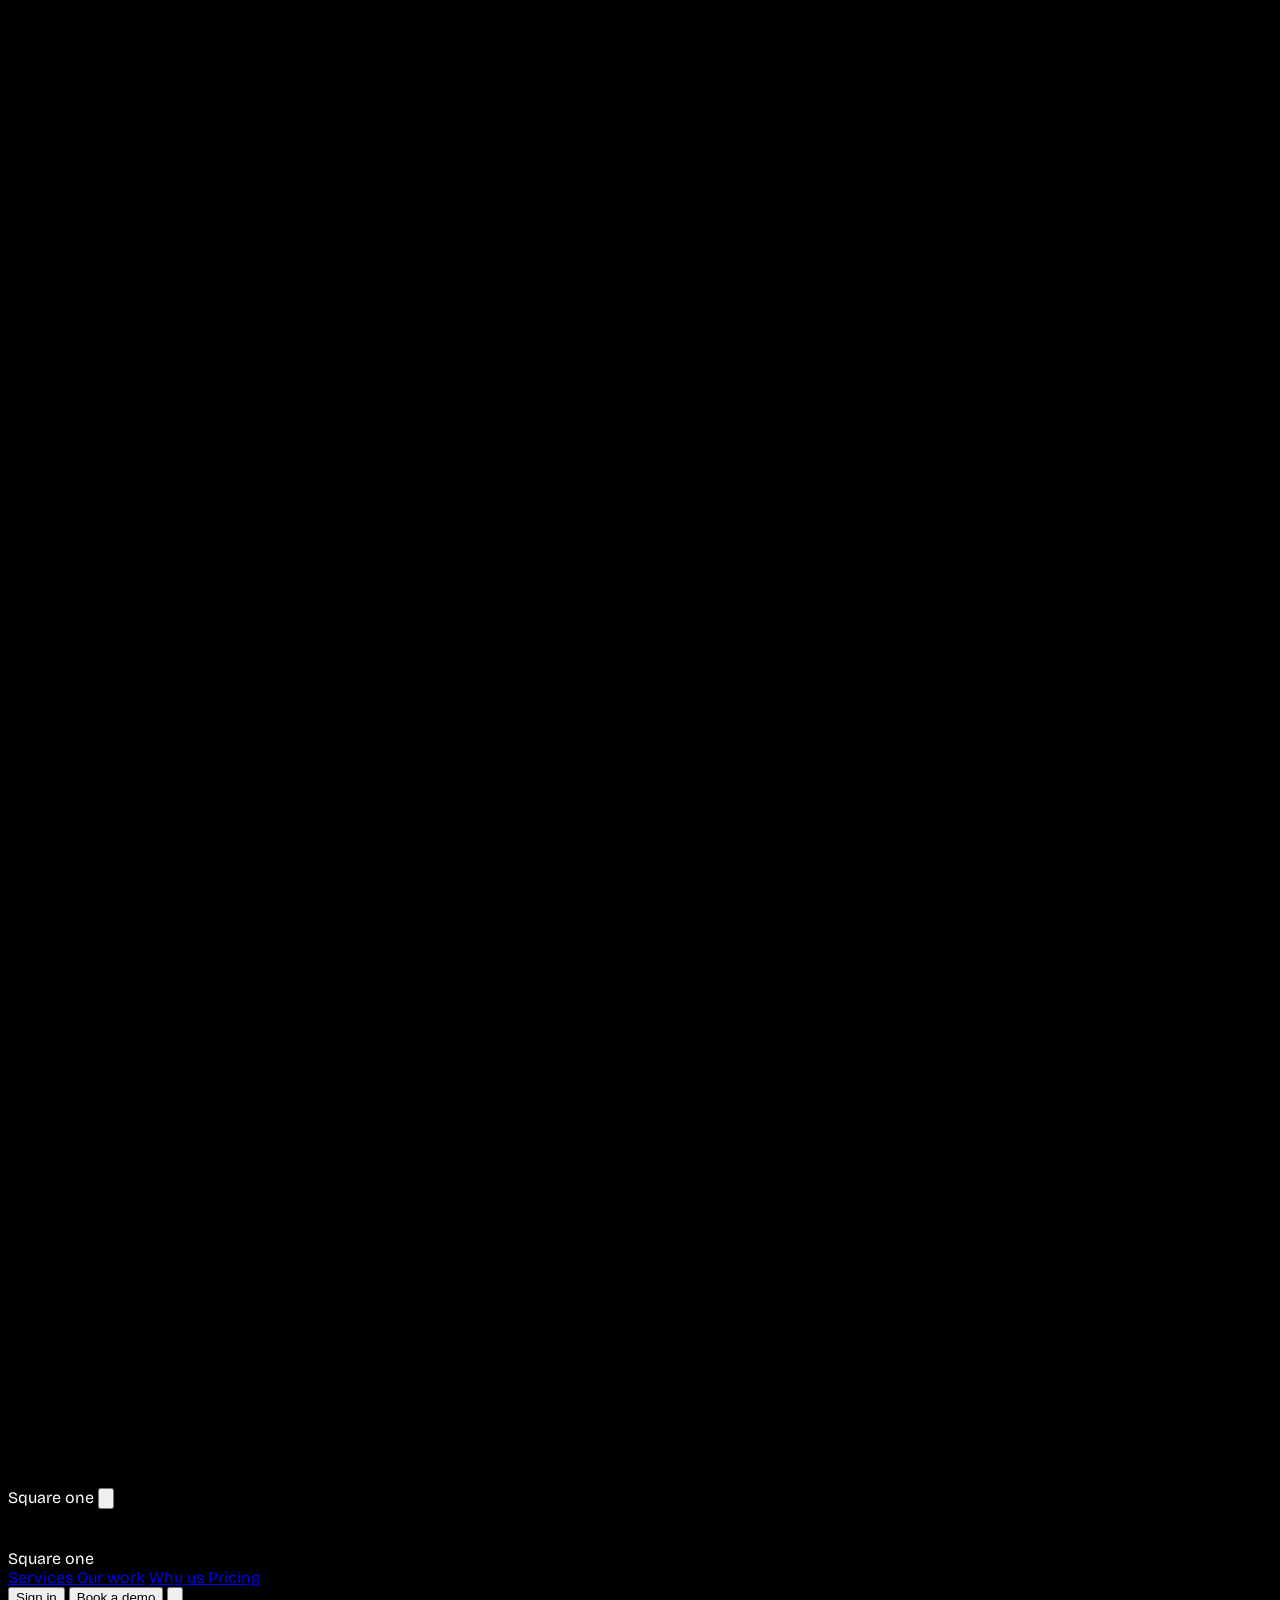
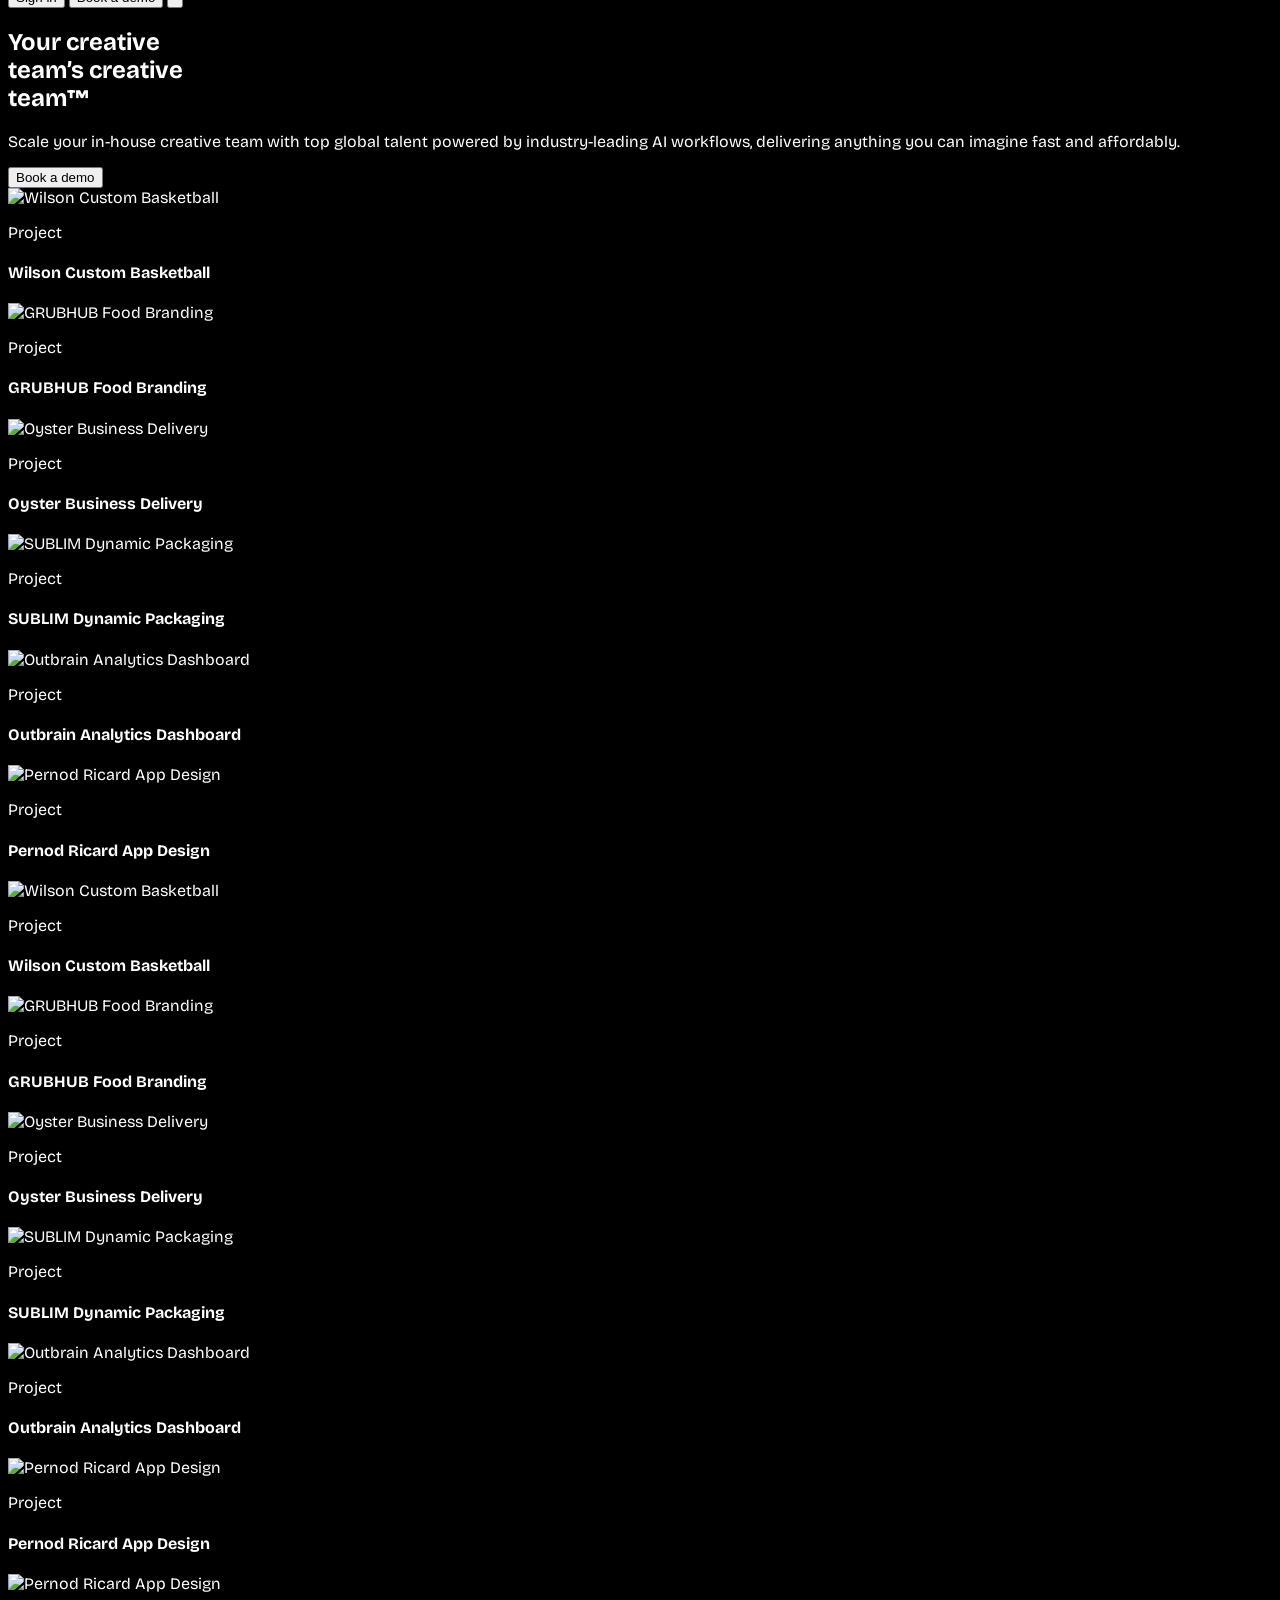
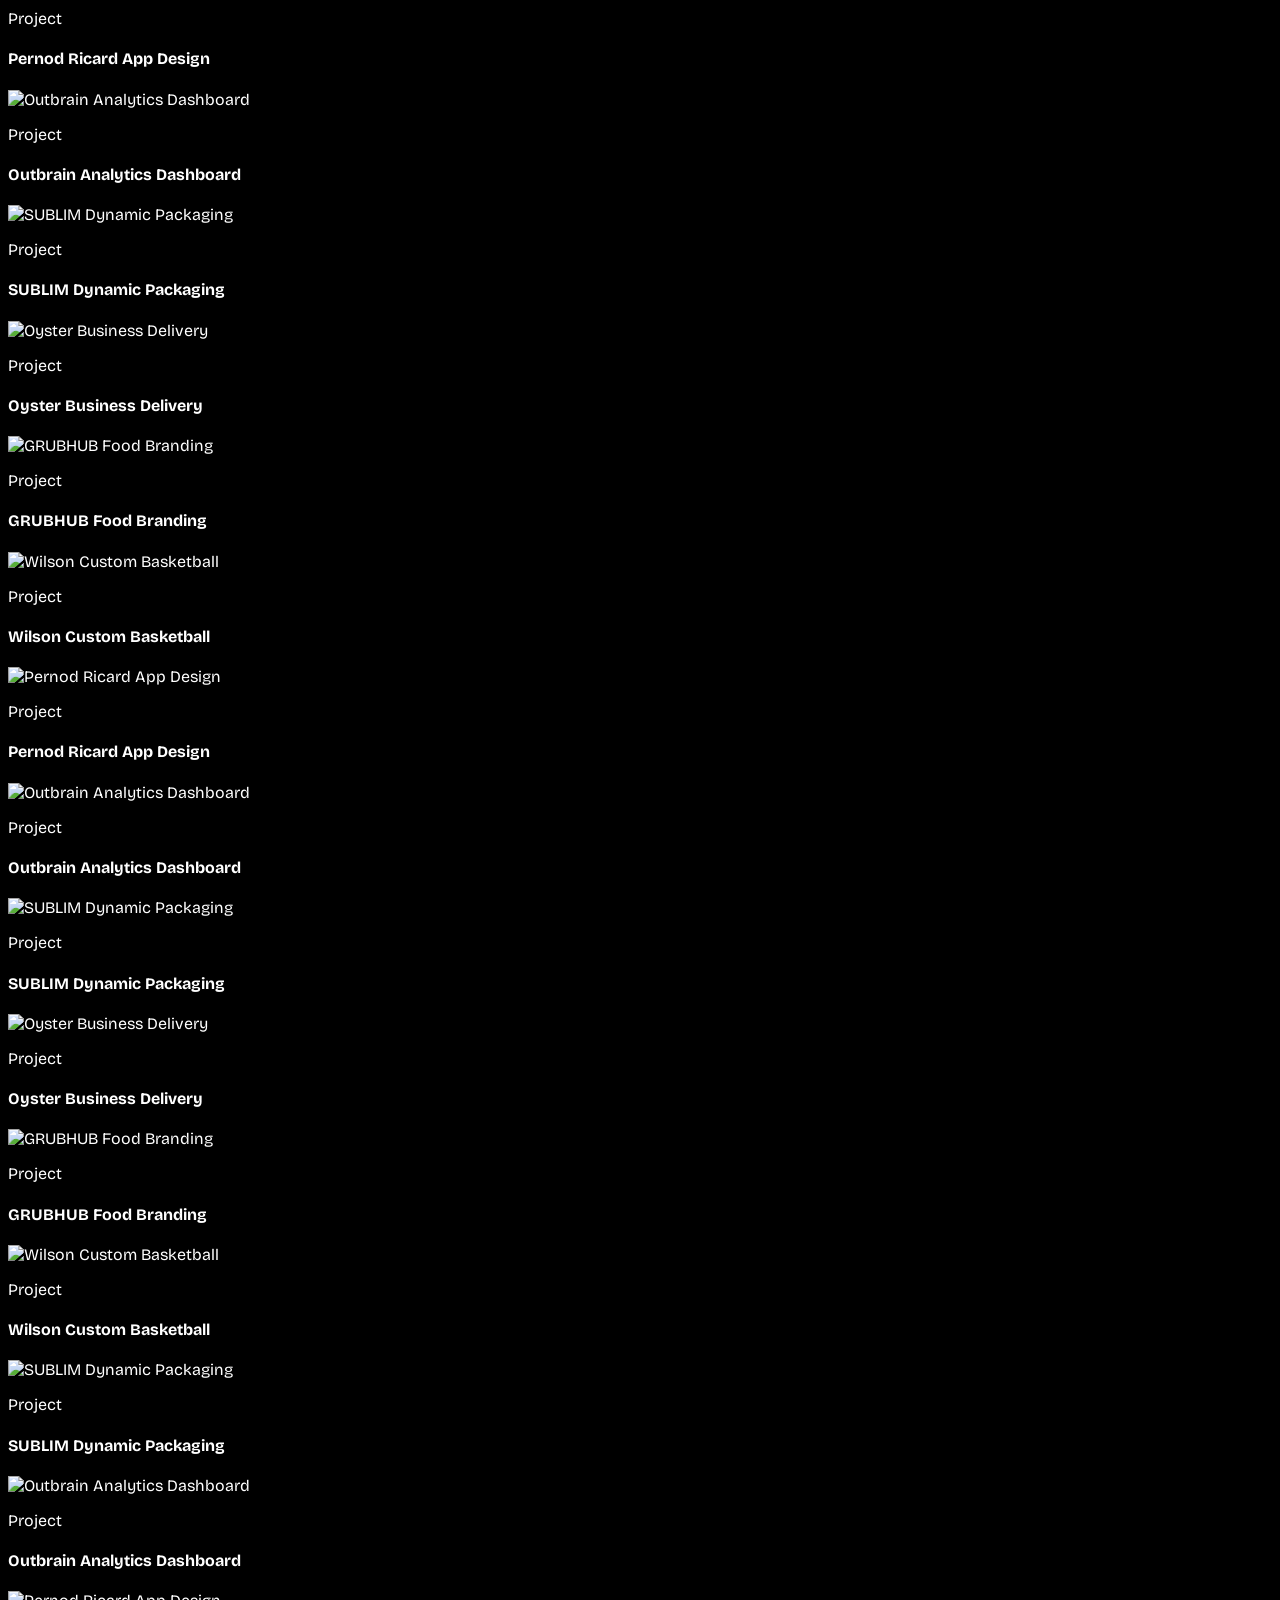
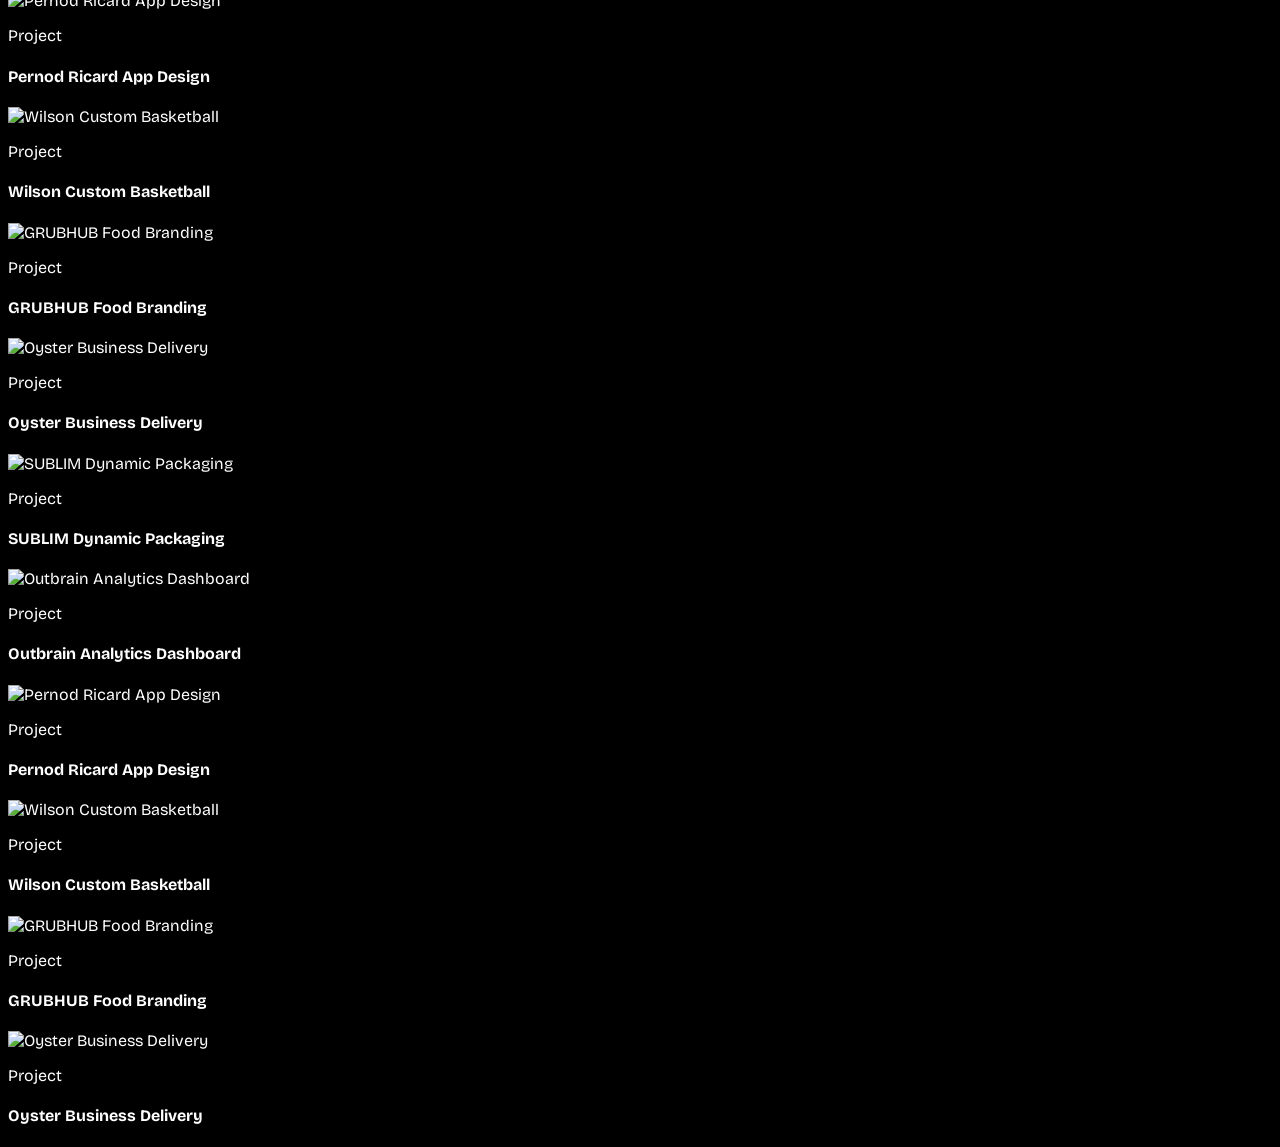
==== demopage.html @ 6ad68426 "index changes" ====
<!DOCTYPE html>
<html lang="en">
<head>
    <meta charset="UTF-8">
    <meta name="viewport" content="width=device-width, initial-scale=1.0">
    <title>Square One - Premium Responsive Split Framework</title>
    
    <link rel="preconnect" href="https://fonts.googleapis.com">
    <link rel="preconnect" href="https://fonts.gstatic.com" crossorigin>
    <link href="https://fonts.googleapis.com/css2?family=Bricolage+Grotesque:opsz,wght@12..96,200..800&display=swap" rel="stylesheet">

    <script src="https://cdn.tailwindcss.com"></script>

    <script src="https://cdnjs.cloudflare.com/ajax/libs/gsap/3.12.5/gsap.min.js"></script>
    
    <style>
        /* Base Theme Settings */
        :root {
            --bg-black: #000000;
            --text-white: #ffffff;
        }

        body {
            background-color: var(--bg-black);
            color: var(--text-white);
            font-family: "Bricolage Grotesque", sans-serif;
            font-optical-sizing: auto;
            font-variation-settings: "wdth" 100;
        }

        /* Pure CSS Marquee Core Animations */
        @keyframes marqueeUp {
            0% { transform: translateY(0); }
            100% { transform: translateY(-50%); }
        }

        @keyframes marqueeDown {
            0% { transform: translateY(-50%); }
            100% { transform: translateY(0); }
        }

        .animate-marquee-up {
            animation: marqueeUp 24s linear infinite;
        }

        .animate-marquee-down {
            animation: marqueeDown 24s linear infinite;
        }

        /* Hover behavior to pause animation smoothly */
        .marquee-container:hover .animate-marquee-up,
        .marquee-container:hover .animate-marquee-down {
            animation-play-state: paused;
        }

        /* Hide default scrollbars */
        ::-webkit-scrollbar {
            display: none;
        }
    </style>
</head>
<body class="min-h-screen overflow-x-hidden flex flex-col justify-between relative">

    <div id="demo-modal" class="fixed inset-0 w-full h-screen bg-black/60 backdrop-blur-md z-[1000] hidden items-center justify-center px-4">
        
        <div id="modal-card" class="bg-[#fcfdfa] text-black w-full max-w-2xl rounded-3xl p-8 md:p-12 shadow-2xl relative transform translate-y-8 opacity-0">
            
            <button id="modal-close-btn" class="absolute top-6 right-6 p-2 text-neutral-400 hover:text-black transition focus:outline-none" aria-label="Close Modal">
                <svg class="w-6 h-6" fill="none" stroke="currentColor" viewBox="0 0 24 24" xmlns="http://www.w3.org/2000/svg">
                    <path stroke-linecap="round" stroke-linejoin="round" stroke-width="2" d="M6 18L18 6M6 6l12 12"></path>
                </svg>
            </button>

            <div class="text-center mb-10">
                <h2 class="text-3xl md:text-4xl font-normal tracking-tight text-neutral-900">
                    Book a demo <span class="font-light italic text-neutral-500">with our experts</span>
                </h2>
            </div>

            <form onsubmit="event.preventDefault();" class="space-y-6">
                <div class="grid grid-cols-1 md:grid-cols-2 gap-6">
                    
                    <div class="flex flex-col space-y-1.5">
                        <label class="text-[11px] font-bold tracking-wider text-neutral-400 uppercase pl-1">Business Email</label>
                        <input type="email" placeholder="Enter your business email" class="w-full bg-transparent border border-neutral-300 rounded-full px-5 py-3.5 text-sm text-neutral-800 placeholder-neutral-400 focus:outline-none focus:border-black transition" required>
                    </div>

                    <div class="flex flex-col space-y-1.5">
                        <label class="text-[11px] font-bold tracking-wider text-neutral-400 uppercase pl-1">Full Name</label>
                        <input type="text" placeholder="Enter your full name" class="w-full bg-transparent border border-neutral-300 rounded-full px-5 py-3.5 text-sm text-neutral-800 placeholder-neutral-400 focus:outline-none focus:border-black transition" required>
                    </div>

                    <div class="flex flex-col space-y-1.5">
                        <label class="text-[11px] font-bold tracking-wider text-neutral-400 uppercase pl-1">Company Size</label>
                        <div class="relative">
                            <select class="w-full bg-transparent border border-neutral-300 rounded-full px-5 py-3.5 text-sm text-neutral-500 appearance-none focus:outline-none focus:border-black transition cursor-pointer">
                                <option value="" disabled selected>Select the size of your company</option>
                                <option value="1-10">1 - 10 employees</option>
                                <option value="11-50">11 - 50 employees</option>
                                <option value="51-200">51 - 200 employees</option>
                                <option value="201+">201+ employees</option>
                            </select>
                            <div class="absolute inset-y-0 right-5 flex items-center pointer-events-none text-neutral-400">
                                <svg class="w-4 h-4" fill="none" stroke="currentColor" viewBox="0 0 24 24"><path stroke-linecap="round" stroke-linejoin="round" stroke-width="2" d="M19 9l-7 7-7-7"></path></svg>
                            </div>
                        </div>
                    </div>

                    <div class="flex flex-col space-y-1.5">
                        <label class="text-[11px] font-bold tracking-wider text-neutral-400 uppercase pl-1">Company Name</label>
                        <input type="text" placeholder="Enter your company name" class="w-full bg-transparent border border-neutral-300 rounded-full px-5 py-3.5 text-sm text-neutral-800 placeholder-neutral-400 focus:outline-none focus:border-black transition" required>
                    </div>

                </div>

                <div class="flex justify-end pt-4">
                    <button type="submit" class="bg-[#032b24] text-white font-bold px-8 py-3.5 rounded-full text-sm hover:bg-black transition duration-300 shadow-md">
                        Book a demo
                    </button>
                </div>
            </form>

        </div>
    </div>

    <div id="mobile-menu" class="fixed inset-0 w-full h-screen bg-black z-[999] hidden flex-col justify-between px-8 py-12 lg:hidden">
        
        <div class="flex justify-between items-center w-full">
            <span class="text-2xl font-extrabold tracking-tight text-white">Square one</span>
            
            <button id="menu-close-btn" class="p-2 text-white hover:text-neutral-400 transition focus:outline-none" aria-label="Close Menu">
                <svg class="w-8 h-8" fill="none" stroke="currentColor" viewBox="0 0 24 24" xmlns="http://www.w3.org/2000/svg">
                    <path stroke-linecap="round" stroke-linejoin="round" stroke-width="2" d="M6 18L18 6M6 6l12 12"></path>
                </svg>
            </button>
        </div>

        <nav class="flex flex-col space-y-8 text-4xl font-bold tracking-tight text-left my-auto w-full">
            <a href="#" class="mobile-nav-link text-neutral-200 hover:text-white transition duration-300 flex items-center justify-between group py-2 border-b border-neutral-900">
                <span>Services</span> <span class="text-2xl text-neutral-500 group-hover:text-white transition">→</span>
            </a>
            <a href="#" class="mobile-nav-link text-neutral-200 hover:text-white transition duration-300 flex items-center justify-between group py-2 border-b border-neutral-900">
                <span>Our work</span> <span class="text-2xl text-neutral-500 group-hover:text-white transition">→</span>
            </a>
            <a href="#" class="mobile-nav-link text-neutral-200 hover:text-white transition duration-300 flex items-center justify-between group py-2 border-b border-neutral-900">
                <span>Why us</span> <span class="text-2xl text-neutral-500 group-hover:text-white transition">→</span>
            </a>
            <a href="#" class="mobile-nav-link text-neutral-200 hover:text-white transition duration-300 flex items-center justify-between group py-2 border-b border-neutral-900">
                <span>Pricing</span> <span class="text-2xl text-neutral-500 group-hover:text-white transition">→</span>
            </a>
        </nav>

        <div class="mobile-nav-footer w-full flex flex-col space-y-4 pt-6 border-t border-neutral-900">
            <button class="open-demo-trigger w-full bg-white text-black font-extrabold py-4 rounded-full text-center hover:bg-neutral-200 transition duration-300">
                Book a demo
            </button>
            <button class="w-full text-center text-neutral-400 font-semibold py-2 hover:text-white transition">
                Sign in
            </button>
        </div>
    </div>

    <header class="w-full sticky top-0 z-50 px-6 md:px-12 py-6" style="background-color: var(--bg-black);">
        <div class="max-w-7xl mx-auto flex justify-between items-center w-full gap-4 relative">
            
            <div class="text-2xl font-extrabold tracking-tight text-white cursor-pointer shrink-0">
                Square one
            </div>
            
            <nav class="hidden lg:flex items-center space-x-6 xl:space-x-8 text-sm font-medium text-neutral-400 whitespace-nowrap overflow-hidden">
                <a href="#" class="hover:text-white transition duration-200 flex items-center gap-1">Services </a>
                <a href="#" class="hover:text-white transition duration-200">Our work</a>
                <a href="#" class="hover:text-white transition duration-200 flex items-center gap-1">Why us </a>
                <a href="#" class="hover:text-white transition duration-200">Pricing</a>
            </nav>
            
            <div class="flex items-center space-x-4 shrink-0">
                <button class="hidden sm:inline-block text-neutral-300 font-semibold text-sm hover:text-white transition duration-200">
                    Sign in
                </button>
                <button class="open-demo-trigger hidden sm:inline-block bg-white text-black font-bold px-6 py-2.5 rounded-full text-sm hover:bg-neutral-200 transition duration-300 shadow-md">
                    Book a demo
                </button>

                <button id="menu-open-btn" class="lg:hidden flex items-center justify-center p-2 text-white hover:text-neutral-400 transition focus:outline-none z-40" aria-label="Open Menu">
                    <svg class="w-7 h-7" fill="none" stroke="currentColor" viewBox="0 0 24 24" xmlns="http://www.w3.org/2000/svg">
                        <path stroke-linecap="round" stroke-linejoin="round" stroke-width="2" d="M4 6h16M4 12h16M4 18h16"></path>
                    </svg>
                </button>
            </div>

        </div>
    </header>

    <main class="w-full flex-grow relative overflow-hidden flex items-center py-12 lg:py-0">
        <section class="w-full grid grid-cols-1 lg:grid-cols-12 items-center gap-12 lg:gap-0">
            
            <div class="lg:col-span-6 px-6 md:px-12 lg:pr-12 w-full flex justify-end">
                <div class="w-full max-w-[580px] lg:w-[580px] space-y-6 z-10">
                    <h1 class="text-5xl sm:text-6xl md:text-7xl font-extrabold leading-[1.05] tracking-tight text-white">
                        Your creative <br>
                        <span class="font-light text-neutral-400">team’s creative</span> <br>
                        <span>team™</span>
                    </h1>
                    <p class="text-neutral-400 text-base sm:text-lg max-w-md leading-relaxed font-normal">
                        Scale your in-house creative team with top global talent powered by industry-leading AI workflows, delivering anything you can imagine fast and affordably.
                    </p>
                    <div class="pt-4">
                        <button class="open-demo-trigger bg-white text-black font-extrabold px-8 py-4 rounded-full text-md hover:bg-neutral-200 transition duration-300 shadow-xl">
                            Book a demo
                        </button>
                    </div>
                </div>
            </div>

            <div class="lg:col-span-6 w-full px-6 md:px-12 lg:px-0">
                <div class="marquee-container h-[55vh] lg:h-[85vh] w-full grid grid-cols-3 gap-4 relative overflow-hidden lg:rounded-l-2xl pl-0 lg:pl-4">
                    
                    <div class="flex flex-col gap-4 animate-marquee-up" id="col-1"></div>

                    <div class="flex flex-col gap-4 animate-marquee-down" id="col-2"></div>

                    <div class="flex flex-col gap-4 animate-marquee-up" id="col-3"></div>

                    <div class="absolute top-0 left-0 w-full h-24 pointer-events-none z-20" style="background: linear-gradient(to bottom, var(--bg-black), transparent);"></div>
                    <div class="absolute bottom-0 left-0 w-full h-24 pointer-events-none z-20" style="background: linear-gradient(to top, var(--bg-black), transparent);"></div>
                </div>
            </div>

        </section>

        
    </main>

    <footer class="py-2"></footer>

    <script>
        // 1. ORIGINAL PORTFOLIO MOCK DATABASE FROM YOUR SCRIPT.JS
        const mockImages = [
            { bg: 'bg-blue-600', text: 'Wilson Custom Basketball', img: 'https://images.unsplash.com/photo-1546519638-68e109498ffc?w=400&auto=format&fit=crop&q=60' },
            { bg: 'bg-orange-600', text: 'GRUBHUB Food Branding', img: 'https://images.unsplash.com/photo-1565299624946-b28f40a0ae38?w=400&auto=format&fit=crop&q=60' },
            { bg: 'bg-teal-700', text: 'Oyster Business Delivery', img: 'https://images.unsplash.com/photo-1516321318423-f06f85e504b3?w=400&auto=format&fit=crop&q=60' },
            { bg: 'bg-purple-600', text: 'SUBLIM Dynamic Packaging', img: 'https://images.unsplash.com/photo-1589939705384-5185137a7f0f?w=400&auto=format&fit=crop&q=60' },
            { bg: 'bg-pink-600', text: 'Outbrain Analytics Dashboard', img: 'https://images.unsplash.com/photo-1460925895917-afdab827c52f?w=400&auto=format&fit=crop&q=60' },
            { bg: 'bg-indigo-800', text: 'Pernod Ricard App Design', img: 'https://images.unsplash.com/photo-1551288049-bebda4e38f71?w=400&auto=format&fit=crop&q=60' }
        ];

        // 2. CARD GENERATOR ENGINE
        function createCard(item) {
            return `
                <div class="w-full aspect-[3/4] ${item.bg} rounded-2xl overflow-hidden relative group cursor-pointer shadow-md transform transition duration-500 hover:scale-[1.02]">
                    <img src="${item.img}" alt="${item.text}" class="w-full h-full object-cover opacity-80 group-hover:opacity-100 transition duration-300">
                    <div class="absolute inset-0 bg-black/40 p-4 flex flex-col justify-end opacity-0 group-hover:opacity-100 transition duration-300">
                        <p class="text-xs font-bold tracking-wider uppercase text-emerald-400">Project</p>
                        <h4 class="text-sm font-semibold text-white leading-tight mt-1">${item.text}</h4>
                    </div>
                </div>
            `;
        }

        document.addEventListener("DOMContentLoaded", () => {
            
            // --- POPULATE COLUMNS LOGIC ---
            const col1 = document.getElementById('col-1');
            const col2 = document.getElementById('col-2');
            const col3 = document.getElementById('col-3');

            const itemsCol1 = [...mockImages];
            const itemsCol2 = [...mockImages].reverse();
            const itemsCol3 = [mockImages[3], mockImages[4], mockImages[5], mockImages[0], mockImages[1], mockImages[2]];

            function populateColumn(element, items) {
                if(!element) return;
                // Double layout for seamless infinite looping illusion
                let htmlContent = items.map(item => createCard(item)).join('');
                htmlContent += items.map(item => createCard(item)).join('');
                element.innerHTML = htmlContent;
            }

            populateColumn(col1, itemsCol1);
            populateColumn(col2, itemsCol2);
            populateColumn(col3, itemsCol3);

            // --- NAVIGATION AND INTERACTIVE CONTROLS ELEMENTS ---
            const menuOpenBtn = document.getElementById("menu-open-btn");
            const menuCloseBtn = document.getElementById("menu-close-btn");
            const mobileMenu = document.getElementById("mobile-menu");
            const mobileLinks = document.querySelectorAll(".mobile-nav-link");
            const mobileFooter = document.querySelector(".mobile-nav-footer");

            const demoModal = document.getElementById("demo-modal");
            const modalCard = document.getElementById("modal-card");
            const modalCloseBtn = document.getElementById("modal-close-btn");
            const openDemoTriggers = document.querySelectorAll(".open-demo-trigger");

            // ==========================================
            // GSAP TIMELINE 1: MOBILE OVERLAY MENU
            // ==========================================
            const menuTl = gsap.timeline({ paused: true });
            menuTl.set(mobileMenu, { display: "flex" }) 
                  .to(mobileMenu, {
                      opacity: 1,
                      duration: 0.35,
                      ease: "power2.out"
                  })
                  .fromTo(mobileLinks, 
                      { y: 25, opacity: 0 }, 
                      { y: 0, opacity: 1, stagger: 0.08, duration: 0.35, ease: "power2.out" }, 
                      "-=0.15"
                  )
                  .fromTo(mobileFooter, 
                      { y: 15, opacity: 0 }, 
                      { y: 0, opacity: 1, duration: 0.3, ease: "power2.out" }, 
                      "-=0.15"
                  );

            menuOpenBtn.addEventListener("click", () => {
                document.body.style.overflow = "hidden";
                menuTl.play();
            });

            menuCloseBtn.addEventListener("click", () => {
                document.body.style.overflow = "auto";
                menuTl.reverse();
            });

            mobileLinks.forEach(link => {
                link.addEventListener("click", () => {
                    document.body.style.overflow = "auto";
                    menuTl.reverse();
                });
            });

            // ==========================================
            // GSAP TIMELINE 2: PREMIUM BLUR DEMO MODAL
            // ==========================================
            const modalTl = gsap.timeline({ paused: true });
            modalTl.set(demoModal, { display: "flex" })
                   .to(demoModal, {
                       opacity: 1,
                       duration: 0.3,
                       ease: "power1.out"
                   })
                   .fromTo(modalCard, {
                       opacity: 0,
                       y: 35,
                       scale: 0.96
                   }, {
                       opacity: 1,
                       y: 0,
                       scale: 1,
                       duration: 0.4,
                       ease: "power3.out"
                   }, "-=0.15");

            // Bind triggers to open Demo Modal gracefully
            openDemoTriggers.forEach(btn => {
                btn.addEventListener("click", () => {
                    // Agar mobile overlay open ho, toh use foran revert karein bina delay ke
                    if (mobileMenu.style.display === "flex") {
                        menuTl.reverse();
                    }
                    document.body.style.overflow = "hidden"; 
                    modalTl.play();
                });
            });

            // Close Modal Event
            modalCloseBtn.addEventListener("click", () => {
                document.body.style.overflow = "auto";
                modalTl.reverse();
            });

            // Click outside the modal box container to dismiss look
            demoModal.addEventListener("click", (e) => {
                if (e.target === demoModal) {
                    document.body.style.overflow = "auto";
                    modalTl.reverse();
                }
            });
        });
    </script>

</body>
</html>
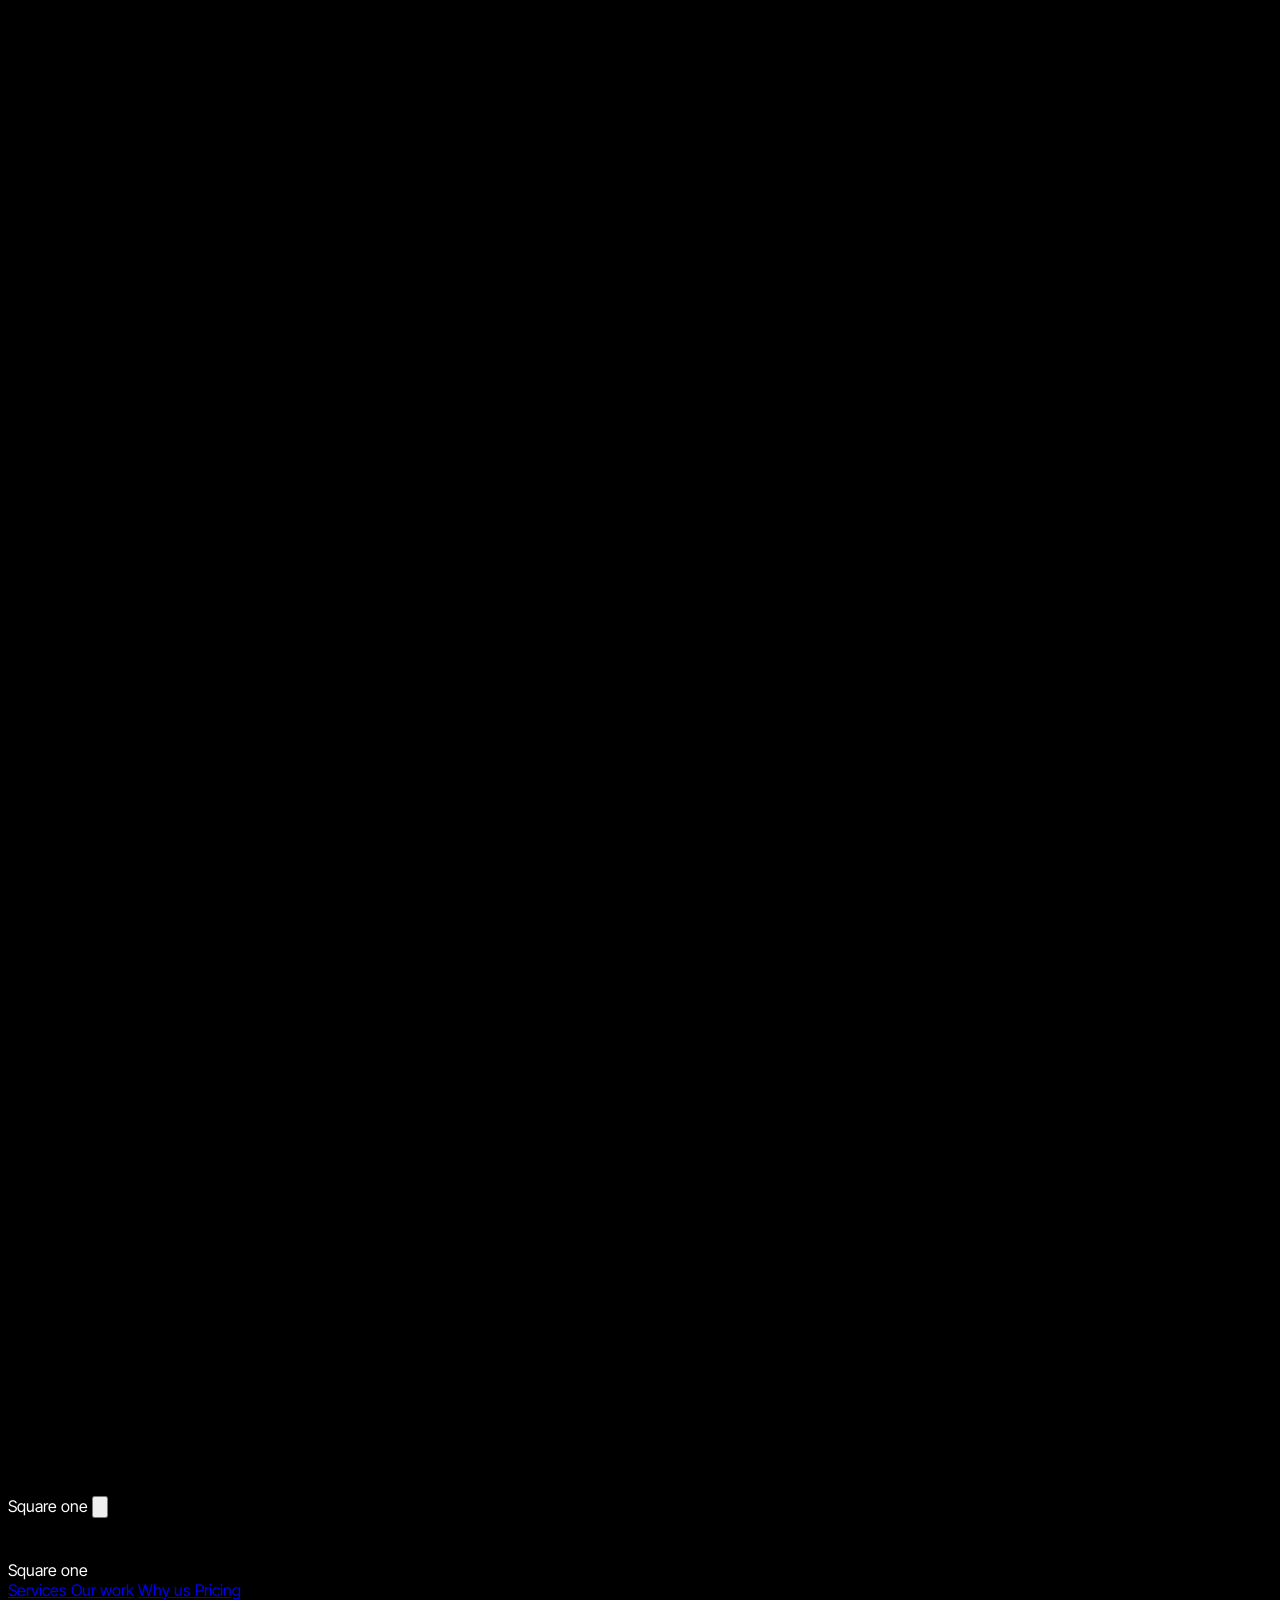
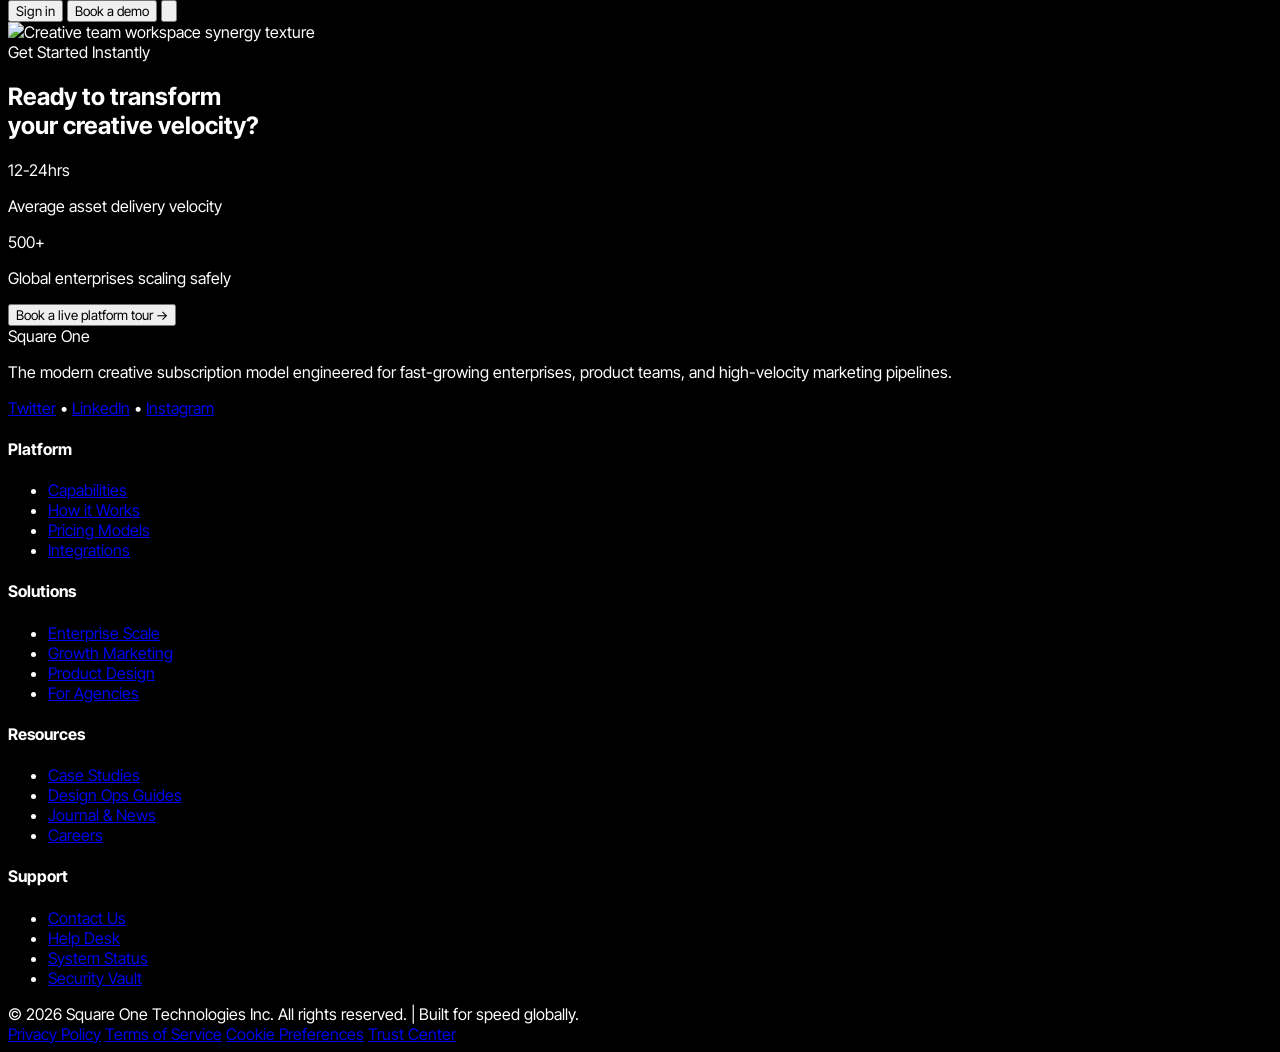
==== commit c1a89c59: "ourowork page is done" ====
--- a/demopage.html
+++ b/demopage.html
@@ -3,18 +3,21 @@
 <head>
     <meta charset="UTF-8">
     <meta name="viewport" content="width=device-width, initial-scale=1.0">
-    <title>Square One - Premium Responsive Split Framework</title>
+    <title>Square One</title>
     
     <link rel="preconnect" href="https://fonts.googleapis.com">
-    <link rel="preconnect" href="https://fonts.gstatic.com" crossorigin>
-    <link href="https://fonts.googleapis.com/css2?family=Bricolage+Grotesque:opsz,wght@12..96,200..800&display=swap" rel="stylesheet">
-
+<link rel="preconnect" href="https://fonts.gstatic.com" crossorigin>
+<link href="https://fonts.googleapis.com/css2?family=Inter+Tight:ital,wght@0,100..900;1,100..900&display=swap" rel="stylesheet">
+     <link rel="stylesheet" href="assets/css/index.css">
     <script src="https://cdn.tailwindcss.com"></script>
 
     <script src="https://cdnjs.cloudflare.com/ajax/libs/gsap/3.12.5/gsap.min.js"></script>
     
     <style>
         /* Base Theme Settings */
+        *{
+            font-family: "Inter Tight", sans-serif;
+        }
         :root {
             --bg-black: #000000;
             --text-white: #ffffff;
@@ -23,7 +26,7 @@
         body {
             background-color: var(--bg-black);
             color: var(--text-white);
-            font-family: "Bricolage Grotesque", sans-serif;
+        
             font-optical-sizing: auto;
             font-variation-settings: "wdth" 100;
         }
@@ -72,7 +75,7 @@
             </button>
 
             <div class="text-center mb-10">
-                <h2 class="text-3xl md:text-4xl font-normal tracking-tight text-neutral-900">
+                <h2 class="text-3xl md:text-4xl  tracking-tight text-neutral-900">
                     Book a demo <span class="font-light italic text-neutral-500">with our experts</span>
                 </h2>
             </div>
@@ -193,95 +196,149 @@
     </header>
 
     <main class="w-full flex-grow relative overflow-hidden flex items-center py-12 lg:py-0">
-        <section class="w-full grid grid-cols-1 lg:grid-cols-12 items-center gap-12 lg:gap-0">
-            
-            <div class="lg:col-span-6 px-6 md:px-12 lg:pr-12 w-full flex justify-end">
-                <div class="w-full max-w-[580px] lg:w-[580px] space-y-6 z-10">
-                    <h1 class="text-5xl sm:text-6xl md:text-7xl font-extrabold leading-[1.05] tracking-tight text-white">
-                        Your creative <br>
-                        <span class="font-light text-neutral-400">team’s creative</span> <br>
-                        <span>team™</span>
-                    </h1>
-                    <p class="text-neutral-400 text-base sm:text-lg max-w-md leading-relaxed font-normal">
-                        Scale your in-house creative team with top global talent powered by industry-leading AI workflows, delivering anything you can imagine fast and affordably.
-                    </p>
-                    <div class="pt-4">
-                        <button class="open-demo-trigger bg-white text-black font-extrabold px-8 py-4 rounded-full text-md hover:bg-neutral-200 transition duration-300 shadow-xl">
-                            Book a demo
-                        </button>
-                    </div>
-                </div>
-            </div>
-
-            <div class="lg:col-span-6 w-full px-6 md:px-12 lg:px-0">
-                <div class="marquee-container h-[55vh] lg:h-[85vh] w-full grid grid-cols-3 gap-4 relative overflow-hidden lg:rounded-l-2xl pl-0 lg:pl-4">
-                    
-                    <div class="flex flex-col gap-4 animate-marquee-up" id="col-1"></div>
-
-                    <div class="flex flex-col gap-4 animate-marquee-down" id="col-2"></div>
-
-                    <div class="flex flex-col gap-4 animate-marquee-up" id="col-3"></div>
-
-                    <div class="absolute top-0 left-0 w-full h-24 pointer-events-none z-20" style="background: linear-gradient(to bottom, var(--bg-black), transparent);"></div>
-                    <div class="absolute bottom-0 left-0 w-full h-24 pointer-events-none z-20" style="background: linear-gradient(to top, var(--bg-black), transparent);"></div>
-                </div>
-            </div>
-
-        </section>
-
-        
+       
+
     </main>
 
-    <footer class="py-2"></footer>
+
+
+    <section id="pre-footer-cta-matrix" class="w-full bg-black text-white py-28 md:py-40 overflow-hidden border-t border-zinc-900 relative flex items-center justify-center">
+    
+    <div class="absolute inset-0 z-0 pointer-events-none select-none overflow-hidden">
+        <img src="https://images.unsplash.com/photo-1543269865-cbf427effbad?q=80&w=1170&auto=format&fit=crop&ixlib=rb-4.1.0&ixid=M3wxMjA3fDB8MHxwaG90by1wYWdlfHx8fGVufDB8fHx8fA%3D%3D" 
+             alt="Creative team workspace synergy texture" 
+             class="w-full h-full object-cover object-center opacity-25 brightness-125 contrast-[1.05] filter scale-[1.02]">
+        
+        <div class="absolute inset-0 bg-gradient-to-t from-black via-black/40 to-black"></div>
+        <div class="absolute inset-0 bg-radial-gradient from-transparent via-black/30 to-black"></div>
+    </div>
+
+    <div class="max-w-5xl mx-auto px-6 md:px-12 lg:px-16 relative z-10 text-center flex flex-col items-center justify-center space-y-12 md:space-y-16">
+        
+        <div class="space-y-6 max-w-4xl">
+            <span class="text-xs md:text-sm font-semibold tracking-[0.3em] uppercase text-zinc-400 block drop-shadow-sm">
+                Get Started Instantly
+            </span>
+            <h2 class="text-4xl sm:text-6xl md:text-[68px] lg:text-[76px] xl:text-[84px] leading-[1.05] tracking-tight font-normal text-white drop-shadow-md">
+                Ready to transform <br class="hidden sm:inline">
+                your <span class="italic font-serif font-light text-zinc-300">creative velocity?</span>
+            </h2>
+        </div>
+
+        <div class="grid grid-cols-1 sm:grid-cols-2 gap-12 sm:gap-24 border-t border-b border-zinc-800/60 py-10 w-full max-w-3xl justify-center">
+            <div class="space-y-2 text-center">
+                <div class="text-4xl sm:text-5xl md:text-6xl font-normal tracking-tight text-white flex items-baseline justify-center drop-shadow-sm">
+                    12-24<span class="text-xl md:text-2xl text-zinc-400 font-light ml-1">hrs</span>
+                </div>
+                <p class="text-xs md:text-sm text-zinc-400 font-medium tracking-tight uppercase">Average asset delivery velocity</p>
+            </div>
+            <div class="space-y-2 text-center">
+                <div class="text-4xl sm:text-5xl md:text-6xl font-normal tracking-tight text-white drop-shadow-sm">
+                    500+
+                </div>
+                <p class="text-xs md:text-sm text-zinc-400 font-medium tracking-tight uppercase">Global enterprises scaling safely</p>
+            </div>
+        </div>
+
+        <div class="pt-2">
+            <button class="open-demo-modal inline-flex items-center justify-center px-10 py-5 rounded-full bg-white text-black text-sm md:text-base font-semibold hover:bg-zinc-200 transition-all duration-300 hover:scale-[1.03] shadow-2xl group">
+                <span>Book a live platform tour</span>
+                <span class="ml-2.5 transform group-hover:translate-x-1 transition-transform duration-300">→</span>
+            </button>
+        </div>
+
+    </div>
+    </section>
+
+    <footer id="main-brand-footer" class="w-full bg-black text-white pt-20 pb-12 overflow-hidden border-t border-zinc-900/60">
+    <div class="max-w-7xl mx-auto px-6 md:px-12 lg:px-16">
+        
+        <div class="grid grid-cols-2 md:grid-cols-4 lg:grid-cols-12 gap-10 md:gap-8 lg:gap-12 pb-16 border-b border-zinc-900">
+            
+            <div class="col-span-2 md:col-span-4 lg:col-span-4 space-y-5">
+                <div class="text-xl font-bold tracking-tight text-white flex items-center gap-2">
+                    <span class="w-2.5 h-2.5 rounded-full bg-white"></span>
+                    <span>Square One</span>
+                </div>
+                <p class="text-xs md:text-sm text-zinc-400 leading-relaxed max-w-sm">
+                    The modern creative subscription model engineered for fast-growing enterprises, product teams, and high-velocity marketing pipelines.
+                </p>
+                <div class="pt-2 flex items-center gap-3.5 text-zinc-500">
+                    <a href="#twitter" class="hover:text-white transition text-xs">Twitter</a>
+                    <span class="text-zinc-800">•</span>
+                    <a href="#linkedin" class="hover:text-white transition text-xs">LinkedIn</a>
+                    <span class="text-zinc-800">•</span>
+                    <a href="#instagram" class="hover:text-white transition text-xs">Instagram</a>
+                </div>
+            </div>
+
+            <div class="col-span-1 md:col-span-2 lg:col-span-2 space-y-4">
+                <h4 class="text-xs font-semibold tracking-wider text-zinc-500 uppercase">Platform</h4>
+                <ul class="space-y-2.5 text-xs md:text-sm text-zinc-400">
+                    <li><a href="#capabilities" class="hover:text-white transition-colors duration-200">Capabilities</a></li>
+                    <li><a href="#how-it-works" class="hover:text-white transition-colors duration-200">How it Works</a></li>
+                    <li><a href="#pricing" class="hover:text-white transition-colors duration-200">Pricing Models</a></li>
+                    <li><a href="#integrations" class="hover:text-white transition-colors duration-200">Integrations</a></li>
+                </ul>
+            </div>
+
+            <div class="col-span-1 md:col-span-2 lg:col-span-2 space-y-4">
+                <h4 class="text-xs font-semibold tracking-wider text-zinc-500 uppercase">Solutions</h4>
+                <ul class="space-y-2.5 text-xs md:text-sm text-zinc-400">
+                    <li><a href="#enterprise" class="hover:text-white transition-colors duration-200">Enterprise Scale</a></li>
+                    <li><a href="#growth-marketing" class="hover:text-white transition-colors duration-200">Growth Marketing</a></li>
+                    <li><a href="#product-teams" class="hover:text-white transition-colors duration-200">Product Design</a></li>
+                    <li><a href="#agencies" class="hover:text-white transition-colors duration-200">For Agencies</a></li>
+                </ul>
+            </div>
+
+            <div class="col-span-1 md:col-span-2 lg:col-span-2 space-y-4">
+                <h4 class="text-xs font-semibold tracking-wider text-zinc-500 uppercase">Resources</h4>
+                <ul class="space-y-2.5 text-xs md:text-sm text-zinc-400">
+                    <li><a href="#case-studies" class="hover:text-white transition-colors duration-200">Case Studies</a></li>
+                    <li><a href="#design-ops" class="hover:text-white transition-colors duration-200">Design Ops Guides</a></li>
+                    <li><a href="#blog" class="hover:text-white transition-colors duration-200">Journal & News</a></li>
+                    <li><a href="#careers" class="hover:text-white transition-colors duration-200">Careers</a></li>
+                </ul>
+            </div>
+
+            <div class="col-span-1 md:col-span-2 lg:col-span-2 space-y-4">
+                <h4 class="text-xs font-semibold tracking-wider text-zinc-500 uppercase">Support</h4>
+                <ul class="space-y-2.5 text-xs md:text-sm text-zinc-400">
+                    <li><a href="#contact" class="hover:text-white transition-colors duration-200">Contact Us</a></li>
+                    <li><a href="#help-center" class="hover:text-white transition-colors duration-200">Help Desk</a></li>
+                    <li><a href="#status" class="hover:text-white transition-colors duration-200">System Status</a></li>
+                    <li><a href="#security" class="hover:text-white transition-colors duration-200">Security Vault</a></li>
+                </ul>
+            </div>
+
+        </div>
+
+        <div class="pt-8 flex flex-col md:flex-row justify-between items-start md:items-center gap-6 text-[11px] font-medium tracking-tight text-zinc-500">
+            
+            <div class="flex flex-col sm:flex-row sm:items-center gap-2 sm:gap-4">
+                <span>&copy; 2026 Square One Technologies Inc. All rights reserved.</span>
+                <span class="hidden sm:inline text-zinc-800">|</span>
+                <span class="text-zinc-600">Built for speed globally.</span>
+            </div>
+            
+            <div class="flex items-center flex-wrap gap-x-5 gap-y-2 text-zinc-500">
+                <a href="#privacy" class="hover:text-zinc-300 transition">Privacy Policy</a>
+                <a href="#terms" class="hover:text-zinc-300 transition">Terms of Service</a>
+                <a href="#cookies" class="hover:text-zinc-300 transition">Cookie Preferences</a>
+                <a href="#trust" class="hover:text-zinc-300 transition">Trust Center</a>
+            </div>
+
+        </div>
+
+    </div>
+    </footer>
 
     <script>
-        // 1. ORIGINAL PORTFOLIO MOCK DATABASE FROM YOUR SCRIPT.JS
-        const mockImages = [
-            { bg: 'bg-blue-600', text: 'Wilson Custom Basketball', img: 'https://images.unsplash.com/photo-1546519638-68e109498ffc?w=400&auto=format&fit=crop&q=60' },
-            { bg: 'bg-orange-600', text: 'GRUBHUB Food Branding', img: 'https://images.unsplash.com/photo-1565299624946-b28f40a0ae38?w=400&auto=format&fit=crop&q=60' },
-            { bg: 'bg-teal-700', text: 'Oyster Business Delivery', img: 'https://images.unsplash.com/photo-1516321318423-f06f85e504b3?w=400&auto=format&fit=crop&q=60' },
-            { bg: 'bg-purple-600', text: 'SUBLIM Dynamic Packaging', img: 'https://images.unsplash.com/photo-1589939705384-5185137a7f0f?w=400&auto=format&fit=crop&q=60' },
-            { bg: 'bg-pink-600', text: 'Outbrain Analytics Dashboard', img: 'https://images.unsplash.com/photo-1460925895917-afdab827c52f?w=400&auto=format&fit=crop&q=60' },
-            { bg: 'bg-indigo-800', text: 'Pernod Ricard App Design', img: 'https://images.unsplash.com/photo-1551288049-bebda4e38f71?w=400&auto=format&fit=crop&q=60' }
-        ];
-
-        // 2. CARD GENERATOR ENGINE
-        function createCard(item) {
-            return `
-                <div class="w-full aspect-[3/4] ${item.bg} rounded-2xl overflow-hidden relative group cursor-pointer shadow-md transform transition duration-500 hover:scale-[1.02]">
-                    <img src="${item.img}" alt="${item.text}" class="w-full h-full object-cover opacity-80 group-hover:opacity-100 transition duration-300">
-                    <div class="absolute inset-0 bg-black/40 p-4 flex flex-col justify-end opacity-0 group-hover:opacity-100 transition duration-300">
-                        <p class="text-xs font-bold tracking-wider uppercase text-emerald-400">Project</p>
-                        <h4 class="text-sm font-semibold text-white leading-tight mt-1">${item.text}</h4>
-                    </div>
-                </div>
-            `;
-        }
-
+        
         document.addEventListener("DOMContentLoaded", () => {
             
-            // --- POPULATE COLUMNS LOGIC ---
-            const col1 = document.getElementById('col-1');
-            const col2 = document.getElementById('col-2');
-            const col3 = document.getElementById('col-3');
-
-            const itemsCol1 = [...mockImages];
-            const itemsCol2 = [...mockImages].reverse();
-            const itemsCol3 = [mockImages[3], mockImages[4], mockImages[5], mockImages[0], mockImages[1], mockImages[2]];
-
-            function populateColumn(element, items) {
-                if(!element) return;
-                // Double layout for seamless infinite looping illusion
-                let htmlContent = items.map(item => createCard(item)).join('');
-                htmlContent += items.map(item => createCard(item)).join('');
-                element.innerHTML = htmlContent;
-            }
-
-            populateColumn(col1, itemsCol1);
-            populateColumn(col2, itemsCol2);
-            populateColumn(col3, itemsCol3);
-
-            // --- NAVIGATION AND INTERACTIVE CONTROLS ELEMENTS ---
+          
             const menuOpenBtn = document.getElementById("menu-open-btn");
             const menuCloseBtn = document.getElementById("menu-close-btn");
             const mobileMenu = document.getElementById("mobile-menu");
@@ -380,6 +437,7 @@
             });
         });
     </script>
+   
 
 </body>
 </html>
--- a/assets/css/index.css
+++ b/assets/css/index.css
@@ -0,0 +1,32 @@
+/* --- Brand Core Smooth Responsive Scrolling Animation --- */
+
+@keyframes marqueeLeftToRight {
+    0% { transform: translateX(-50%); }
+    100% { transform: translateX(0); }
+}
+
+@keyframes marqueeRightToLeft {
+    0% { transform: translateX(0); }
+    100% { transform: translateX(-50%); }
+}
+
+/* Linear infinitely rolling timelines */
+.brand-marquee-row-right {
+    animation: marqueeLeftToRight 32s linear infinite;
+}
+
+.brand-marquee-row-left {
+    animation: marqueeRightToLeft 32s linear infinite;
+}
+
+/* Smoothly freezes animation speed on mouse hover */
+.brand-track-container:hover .brand-marquee-row-right,
+.brand-track-container:hover .brand-marquee-row-left {
+    animation-play-state: paused;
+}
+/* Custom Global Text Enhancements for Editorial Typography & Layout Performance */
+section {
+    -webkit-font-smoothing: antialiased;
+    -moz-osx-font-smoothing: grayscale;
+    text-rendering: optimizeLegibility;
+}
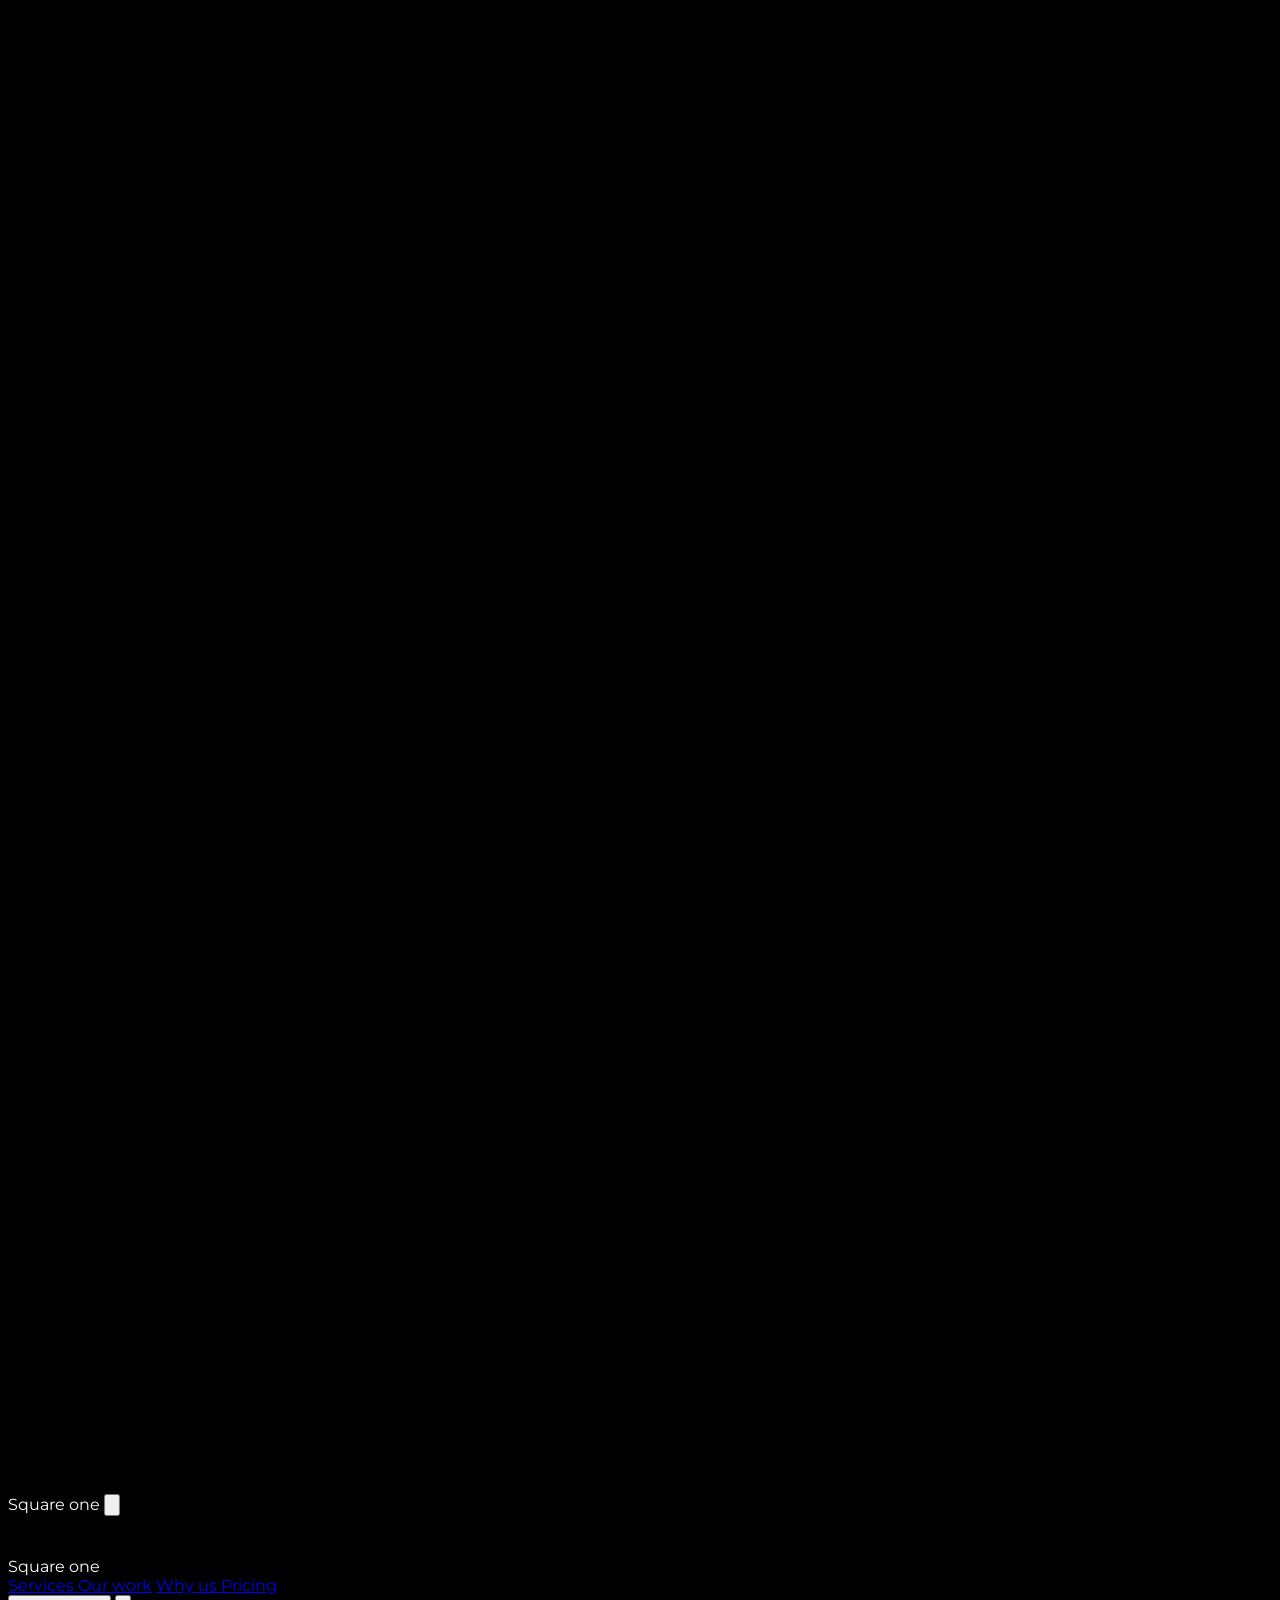
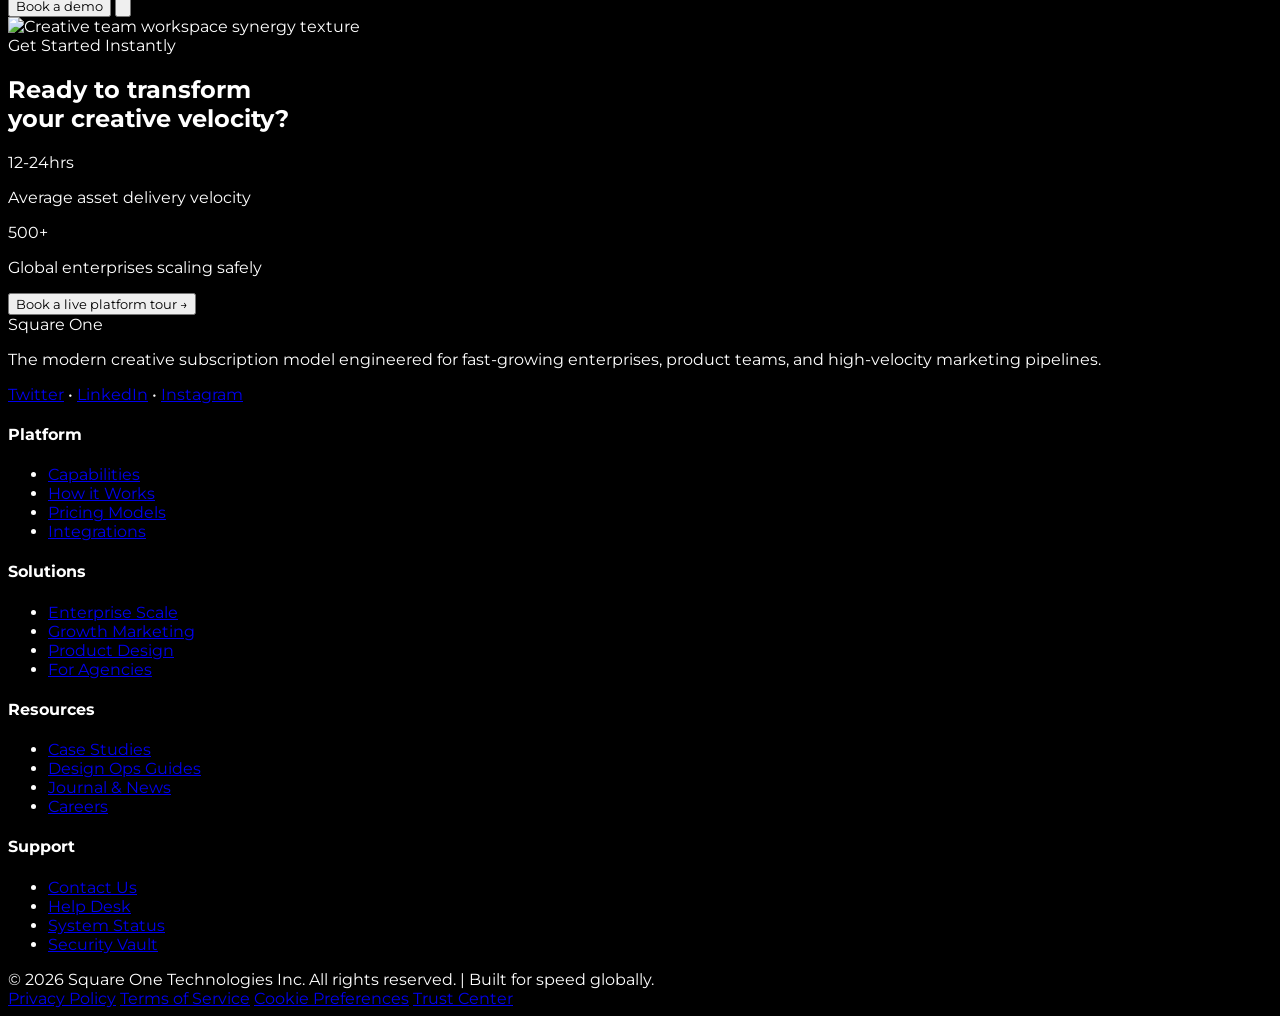
==== commit 652d1b2e: "site final" ====
--- a/demopage.html
+++ b/demopage.html
@@ -7,7 +7,7 @@
     
     <link rel="preconnect" href="https://fonts.googleapis.com">
 <link rel="preconnect" href="https://fonts.gstatic.com" crossorigin>
-<link href="https://fonts.googleapis.com/css2?family=Inter+Tight:ital,wght@0,100..900;1,100..900&display=swap" rel="stylesheet">
+<link href="https://fonts.googleapis.com/css2?family=Montserrat:ital,wght@0,100..900;1,100..900&display=swap" rel="stylesheet">
      <link rel="stylesheet" href="assets/css/index.css">
     <script src="https://cdn.tailwindcss.com"></script>
 
@@ -16,7 +16,7 @@
     <style>
         /* Base Theme Settings */
         *{
-            font-family: "Inter Tight", sans-serif;
+           font-family: "Montserrat", sans-serif;
         }
         :root {
             --bg-black: #000000;
@@ -157,9 +157,7 @@
             <button class="open-demo-trigger w-full bg-white text-black font-extrabold py-4 rounded-full text-center hover:bg-neutral-200 transition duration-300">
                 Book a demo
             </button>
-            <button class="w-full text-center text-neutral-400 font-semibold py-2 hover:text-white transition">
-                Sign in
-            </button>
+           
         </div>
     </div>
 
@@ -178,9 +176,7 @@
             </nav>
             
             <div class="flex items-center space-x-4 shrink-0">
-                <button class="hidden sm:inline-block text-neutral-300 font-semibold text-sm hover:text-white transition duration-200">
-                    Sign in
-                </button>
+                
                 <button class="open-demo-trigger hidden sm:inline-block bg-white text-black font-bold px-6 py-2.5 rounded-full text-sm hover:bg-neutral-200 transition duration-300 shadow-md">
                     Book a demo
                 </button>
